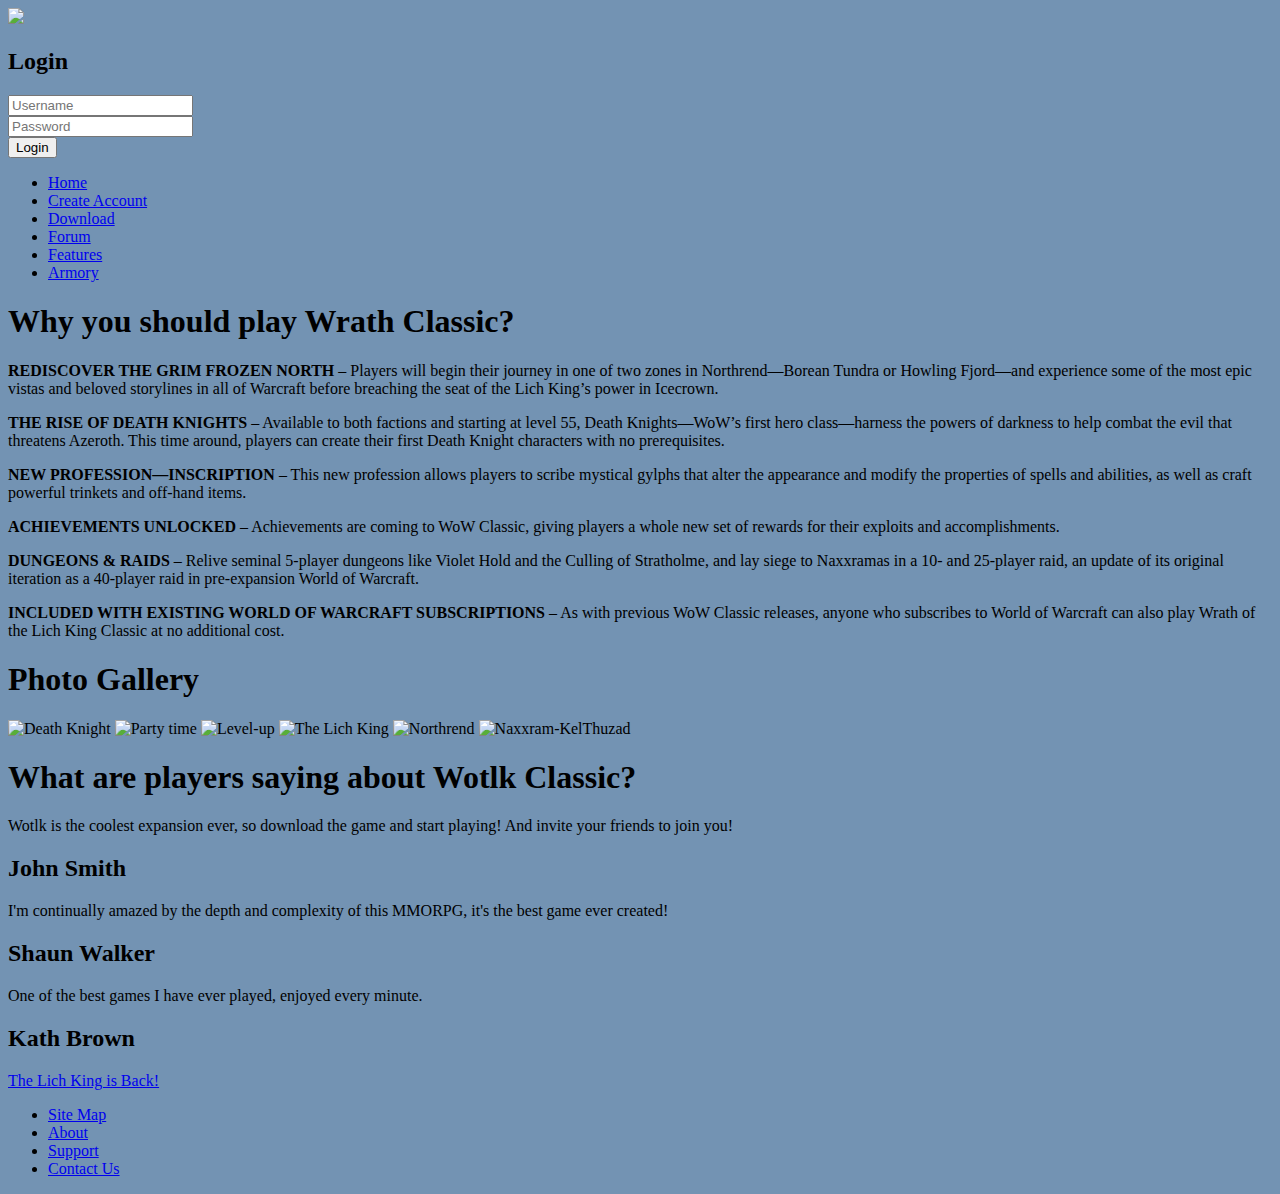
==== index.html @ 23a7def4 "index.html updated" ====
<!DOCTYPE html>
<html lang="en">
  <head>
    <meta charset="UTF-8" />
    <meta http-equiv="X-UA-Compatible" content="IE=edge" />
    <meta name="viewport" content="width=device-width, initial-scale=1.0" />
    <link rel="stylesheet" href="../TestProjectPage/CSS/normalize.css" />
    <link rel="stylesheet" href="../TestProjectPage/CSS/WebStyle.css" />
    <title>Wotlk Classic</title>
  </head>

  <body id="wotlk-body">
    <script src="script.js"></script>
    <header>
      <img src="../TestProjectPage/Images/wotlk.png" />

      <div class="login-container">
        <h2>Login</h2>
        <form id="login-form">
          <input type="text" id="username" placeholder="Username" required />
          <br />
          <input type="password" id="password" placeholder="Password" required />
          <br />
          <input type="submit" value="Login" />
        </form>
      </div>

      <div class="container">
        <nav>
          <ul>
            <li>
              <a
                href="../TestProjectPage/index.html"
                >Home</a
              >
            </li>
            <li id="red">
              <a href="../TestProjectPage/registration.html">Create Account</a>
            </li>
            <li>
              <a
                href="https://wowclassic.blizzard.com/en-gb/#getting-started"
                target="_blank"
                >Download</a
              >
            </li>
            <li>
              <a
                href="https://eu.forums.blizzard.com/en/wow/c/wow-classic/wrath-of-the-lich-king-classic-discussion/288"
                target="_blank"
                >Forum</a
              >
            </li>
            <li>
              <a
                href="https://wowclassic.blizzard.com/en-gb/#features"
                target="_blank"
                >Features</a
              >
            </li>
            <li><a href="https://ironforge.pro" target="_blank">Armory</a></li>
          </ul>
        </nav>
      </div>
    </header>
    <main>
      <div class="container">
        <h1>Why you should play Wrath Classic?</h1>
        <p>
          <b>REDISCOVER THE GRIM FROZEN NORTH</b> – Players will begin their
          journey in one of two zones in Northrend—Borean Tundra or Howling
          Fjord—and experience some of the most epic vistas and beloved
          storylines in all of Warcraft before breaching the seat of the Lich
          King’s power in Icecrown.
        </p>
        <p>
          <b>THE RISE OF DEATH KNIGHTS</b> – Available to both factions and
          starting at level 55, Death Knights—WoW’s first hero class—harness the
          powers of darkness to help combat the evil that threatens Azeroth.
          This time around, players can create their first Death Knight
          characters with no prerequisites.
        </p>
        <p>
          <b>NEW PROFESSION—INSCRIPTION</b> – This new profession allows players
          to scribe mystical gylphs that alter the appearance and modify the
          properties of spells and abilities, as well as craft powerful trinkets
          and off-hand items.
        </p>
        <p>
          <b>ACHIEVEMENTS UNLOCKED</b> – Achievements are coming to WoW Classic,
          giving players a whole new set of rewards for their exploits and
          accomplishments.
        </p>
        <p>
          <b>DUNGEONS & RAIDS</b> – Relive seminal 5-player dungeons like Violet
          Hold and the Culling of Stratholme, and lay siege to Naxxramas in a
          10- and 25-player raid, an update of its original iteration as a
          40-player raid in pre-expansion World of Warcraft.
        </p>
        <p>
          <b>INCLUDED WITH EXISTING WORLD OF WARCRAFT SUBSCRIPTIONS</b> – As
          with previous WoW Classic releases, anyone who subscribes to World of
          Warcraft can also play Wrath of the Lich King Classic at no additional
          cost.
        </p>

        <div class="photo">
          <h1>Photo Gallery</h1>
          <div class="image-grid">
            <img id="img1"src="../TestProjectPage/Images/deathknight.jpg"title="Death Knight"/>
            <img src="../TestProjectPage/Images/having fun.jpg" title="Party time" />
            <img src="../TestProjectPage/Images/leveling.jpg" title="Level-up" />
            <img src="../TestProjectPage/Images/lichking.jpg" title="The Lich King" />
            <img src="../TestProjectPage/Images/Northrend.jpg" title="Northrend" />
            <img src="../TestProjectPage/Images/kelas.jpg" title="Naxxram-KelThuzad" />
          </div>
        </div>
        <h1>What are players saying about Wotlk Classic?</h1>
        <div class="customerBox floatLeft">
          <p>
            Wotlk is the coolest expansion ever, so download the game and start
            playing! And invite your friends to join you!
          </p>
          <h2>John Smith</h2>
        </div>
      </div>
      <div class="customerBox floatRight">
        <p>
          I'm continually amazed by the depth and complexity of this MMORPG,
          it's the best game ever created!
        </p>
        <h2>Shaun Walker</h2>
      </div>
      <div class="customerBox Left">
        <p>One of the best games I have ever played, enjoyed every minute.</p>
        <h2>Kath Brown</h2>
      </div>

      <div class="clearFloat"></div>

      <div class="slide">
        <a
          href="https://static.wikia.nocookie.net/villains/images/7/7c/The_Lich_King.jpg/revision/latest?cb=20140816192611"
          target="_b
                "
          >The Lich King is Back!</a
        >
      </div>
    </main>
  </body>
  <footer>
    <div class="container">
      <ul>
        <li>
          <a href="https://www.blizzard.com/en-gb/site-map" target="_blank"
            >Site Map</a
          >
        </li>
        <li>
          <a
            href="https://www.blizzard.com/en-gb/company/about/"
            target="_blank"
            >About</a
          >
        </li>
        <li>
          <a href="https://eu.battle.net/support/en/" target="_blank"
            >Support</a
          >
        </li>
        <li>
          <a
            href="https://www.blizzard.com/en-gb/company/contact"
            target="_blank"
            >Contact Us</a
          >
        </li>
      </ul>
    </div>
  </footer>
</html>
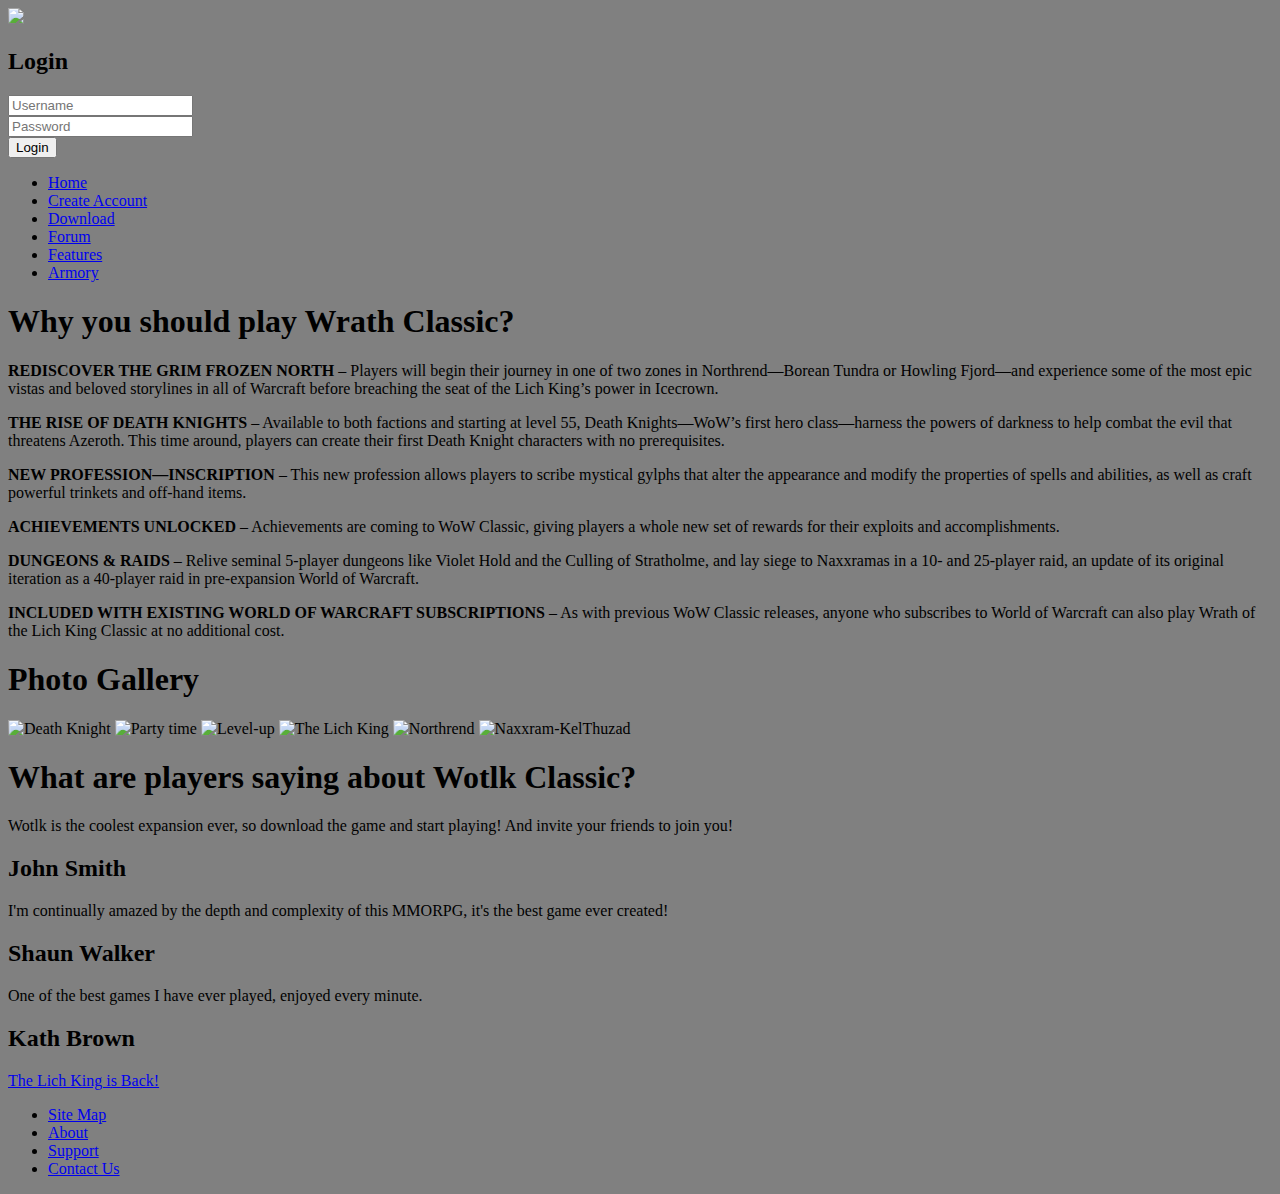
==== commit 7487cb10: "A few more updates" ====
--- a/index.html
+++ b/index.html
@@ -26,7 +26,7 @@
       </div>
 
       <div class="container">
-        <nav>
+        <nav id="index-nav">
           <ul>
             <li>
               <a
@@ -148,7 +148,7 @@
       </div>
     </main>
   </body>
-  <footer>
+  <footer id="index-footer">
     <div class="container">
       <ul>
         <li>
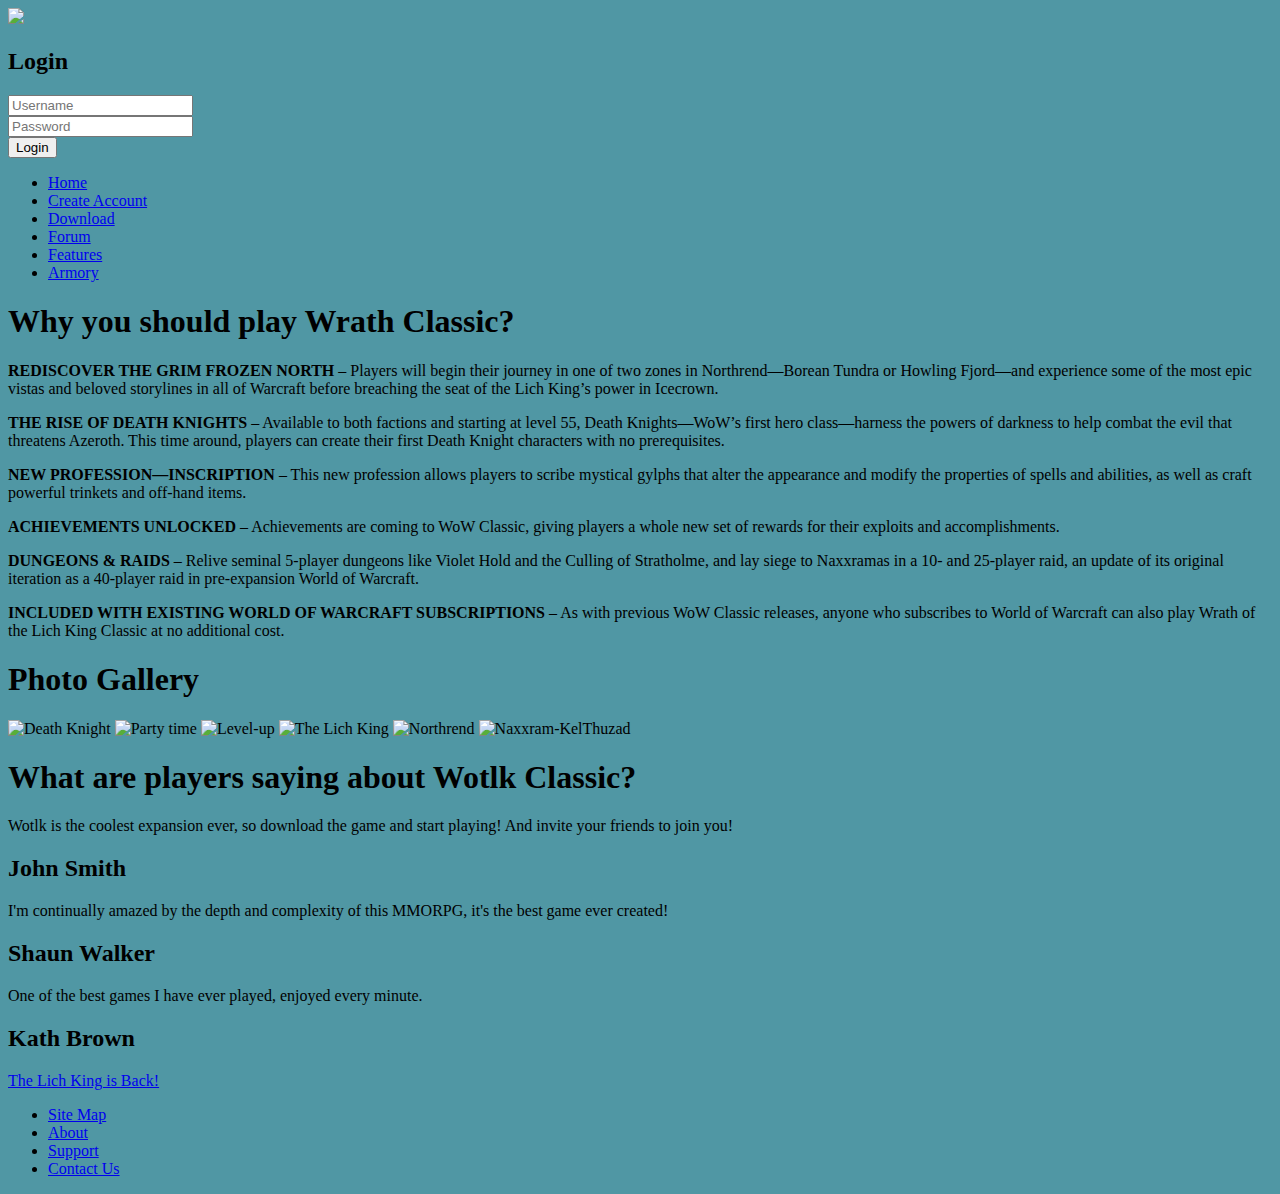
==== commit bbee3ccd: "Some changes" ====
--- a/index.html
+++ b/index.html
@@ -12,14 +12,21 @@
   <body id="wotlk-body">
     <script src="script.js"></script>
     <header>
-      <img src="../TestProjectPage/Images/wotlk.png" />
+      <div class="img-wotlk">
+        <img src="../TestProjectPage/Images/wotlk.png" />
+      </div>
 
       <div class="login-container">
         <h2>Login</h2>
         <form id="login-form">
           <input type="text" id="username" placeholder="Username" required />
           <br />
-          <input type="password" id="password" placeholder="Password" required />
+          <input
+            type="password"
+            id="password"
+            placeholder="Password"
+            required
+          />
           <br />
           <input type="submit" value="Login" />
         </form>
@@ -29,36 +36,33 @@
         <nav id="index-nav">
           <ul>
             <li>
-              <a
-                href="../TestProjectPage/index.html"
-                >Home</a
-              >
+              <a href="../TestProjectPage/index.html">Home</a>
             </li>
             <li id="red">
               <a href="../TestProjectPage/registration.html">Create Account</a>
             </li>
             <li>
               <a
-                href="https://wowclassic.blizzard.com/en-gb/#getting-started"
-                target="_blank"
+                href="#"
+
                 >Download</a
               >
             </li>
             <li>
               <a
-                href="https://eu.forums.blizzard.com/en/wow/c/wow-classic/wrath-of-the-lich-king-classic-discussion/288"
-                target="_blank"
+                href="#"
+
                 >Forum</a
               >
             </li>
             <li>
               <a
-                href="https://wowclassic.blizzard.com/en-gb/#features"
-                target="_blank"
+                href="#"
+
                 >Features</a
               >
             </li>
-            <li><a href="https://ironforge.pro" target="_blank">Armory</a></li>
+            <li><a href="#">Armory</a></li>
           </ul>
         </nav>
       </div>
@@ -104,17 +108,36 @@
           cost.
         </p>
 
-        <div class="photo">
+<div class="photo">
           <h1>Photo Gallery</h1>
           <div class="image-grid">
-            <img id="img1"src="../TestProjectPage/Images/deathknight.jpg"title="Death Knight"/>
-            <img src="../TestProjectPage/Images/having fun.jpg" title="Party time" />
-            <img src="../TestProjectPage/Images/leveling.jpg" title="Level-up" />
-            <img src="../TestProjectPage/Images/lichking.jpg" title="The Lich King" />
-            <img src="../TestProjectPage/Images/Northrend.jpg" title="Northrend" />
-            <img src="../TestProjectPage/Images/kelas.jpg" title="Naxxram-KelThuzad" />
+            <img
+              id="img1"
+              src="../TestProjectPage/Images/deathknight.jpg"
+              title="Death Knight"
+            />
+            <img id="img2"
+              src="../TestProjectPage/Images/having fun.jpg"
+              title="Party time"
+            />
+            <img
+              id="img3"
+              src="../TestProjectPage/Images/leveling.jpg"
+              title="Level-up"
+            />
+            <img id="img4"
+              src="../TestProjectPage/Images/lichking.jpg"
+              title="The Lich King"
+            />
+            <img id="img5"
+              src="../TestProjectPage/Images/Northrend.jpg"
+              title="Northrend"
+            />
+            <img id="img6"
+              src="../TestProjectPage/Images/kelas.jpg"
+              title="Naxxram-KelThuzad"
+            />
           </div>
-        </div>
         <h1>What are players saying about Wotlk Classic?</h1>
         <div class="customerBox floatLeft">
           <p>
@@ -152,26 +175,26 @@
     <div class="container">
       <ul>
         <li>
-          <a href="https://www.blizzard.com/en-gb/site-map" target="_blank"
+          <a href="#" 
             >Site Map</a
           >
         </li>
         <li>
           <a
-            href="https://www.blizzard.com/en-gb/company/about/"
-            target="_blank"
+            href="#"
+        
             >About</a
           >
         </li>
         <li>
-          <a href="https://eu.battle.net/support/en/" target="_blank"
+          <a href="#" 
             >Support</a
           >
         </li>
         <li>
           <a
-            href="https://www.blizzard.com/en-gb/company/contact"
-            target="_blank"
+            href="#"
+          
             >Contact Us</a
           >
         </li>
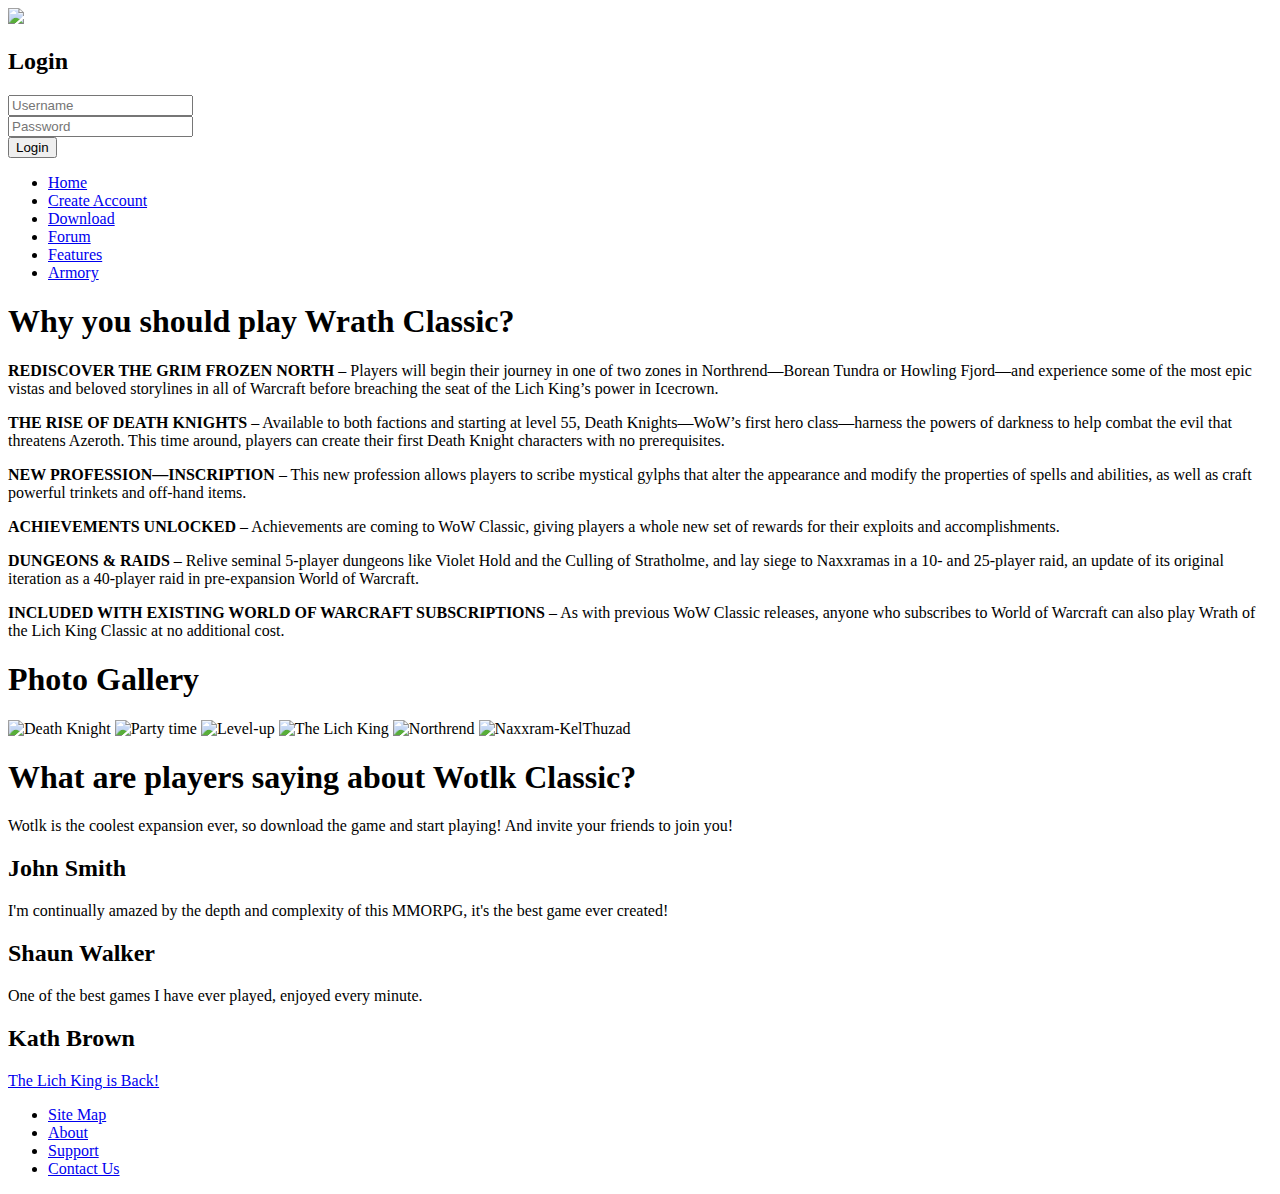
==== commit 253a2c14: "Some updates" ====
--- a/index.html
+++ b/index.html
@@ -19,14 +19,17 @@
       <div class="login-container">
         <h2>Login</h2>
         <form id="login-form">
-          <input type="text" id="username" placeholder="Username" required />
+          <input 
+            type="text" 
+            id="username" 
+            placeholder="Username" 
+            required />
           <br />
           <input
             type="password"
             id="password"
             placeholder="Password"
-            required
-          />
+            required />
           <br />
           <input type="submit" value="Login" />
         </form>
@@ -42,25 +45,13 @@
               <a href="../TestProjectPage/registration.html">Create Account</a>
             </li>
             <li>
-              <a
-                href="#"
-
-                >Download</a
-              >
+              <a href="#">Download</a>
             </li>
             <li>
-              <a
-                href="#"
-
-                >Forum</a
-              >
+              <a href="#">Forum</a>
             </li>
             <li>
-              <a
-                href="#"
-
-                >Features</a
-              >
+              <a href="#">Features</a>
             </li>
             <li><a href="#">Armory</a></li>
           </ul>
@@ -107,60 +98,66 @@
           Warcraft can also play Wrath of the Lich King Classic at no additional
           cost.
         </p>
-
-<div class="photo">
-          <h1>Photo Gallery</h1>
-          <div class="image-grid">
-            <img
-              id="img1"
-              src="../TestProjectPage/Images/deathknight.jpg"
-              title="Death Knight"
-            />
-            <img id="img2"
-              src="../TestProjectPage/Images/having fun.jpg"
-              title="Party time"
-            />
-            <img
-              id="img3"
-              src="../TestProjectPage/Images/leveling.jpg"
-              title="Level-up"
-            />
-            <img id="img4"
-              src="../TestProjectPage/Images/lichking.jpg"
-              title="The Lich King"
-            />
-            <img id="img5"
-              src="../TestProjectPage/Images/Northrend.jpg"
-              title="Northrend"
-            />
-            <img id="img6"
-              src="../TestProjectPage/Images/kelas.jpg"
-              title="Naxxram-KelThuzad"
-            />
+        <article>
+          <div class="photo">
+            <h1>Photo Gallery</h1>
+            <div class="image-grid">
+              <img
+                id="img1"
+                src="../TestProjectPage/Images/deathknight.jpg"
+                title="Death Knight"
+              />
+              <img
+                id="img2"
+                src="../TestProjectPage/Images/having fun.jpg"
+                title="Party time"
+              />
+              <img
+                id="img3"
+                src="../TestProjectPage/Images/leveling.jpg"
+                title="Level-up"
+              />
+              <img
+                id="img4"
+                src="../TestProjectPage/Images/lichking.jpg"
+                title="The Lich King"
+              />
+              <img
+                id="img5"
+                src="../TestProjectPage/Images/Northrend.jpg"
+                title="Northrend"
+              />
+              <img
+                id="img6"
+                src="../TestProjectPage/Images/kelas.jpg"
+                title="Naxxram-KelThuzad"
+              />
+            </div>
           </div>
-        <h1>What are players saying about Wotlk Classic?</h1>
-        <div class="customerBox floatLeft">
-          <p>
-            Wotlk is the coolest expansion ever, so download the game and start
-            playing! And invite your friends to join you!
-          </p>
-          <h2>John Smith</h2>
-        </div>
-      </div>
-      <div class="customerBox floatRight">
-        <p>
-          I'm continually amazed by the depth and complexity of this MMORPG,
-          it's the best game ever created!
-        </p>
-        <h2>Shaun Walker</h2>
-      </div>
-      <div class="customerBox Left">
-        <p>One of the best games I have ever played, enjoyed every minute.</p>
-        <h2>Kath Brown</h2>
-      </div>
-
-      <div class="clearFloat"></div>
-
+        </article>
+        <article>
+          <h1>What are players saying about Wotlk Classic?</h1>
+          <div class="customerBox floatLeft">
+            <p>
+              Wotlk is the coolest expansion ever, so download the game and start
+              playing! And invite your friends to join you!
+            </p>
+            <h2>John Smith</h2>
+          </div>
+          <div class="customerBox floatRight">
+            <p>
+              I'm continually amazed by the depth and complexity of this MMORPG,
+              it's the best game ever created!
+            </p>
+            <h2>Shaun Walker</h2>
+          </div>
+          <div class="customerBox Left">
+            <p>One of the best games I have ever played, enjoyed every minute.</p>
+            <h2>Kath Brown</h2>
+          </div>
+          <div class="clearFloat"></div>
+        </article>
+        
       <div class="slide">
         <a
           href="https://static.wikia.nocookie.net/villains/images/7/7c/The_Lich_King.jpg/revision/latest?cb=20140816192611"
@@ -175,28 +172,16 @@
     <div class="container">
       <ul>
         <li>
-          <a href="#" 
-            >Site Map</a
-          >
+          <a href="#">Site Map</a>
         </li>
         <li>
-          <a
-            href="#"
-        
-            >About</a
-          >
+          <a href="#">About</a>
         </li>
         <li>
-          <a href="#" 
-            >Support</a
-          >
+          <a href="#">Support</a>
         </li>
         <li>
-          <a
-            href="#"
-          
-            >Contact Us</a
-          >
+          <a href="#">Contact Us</a>
         </li>
       </ul>
     </div>
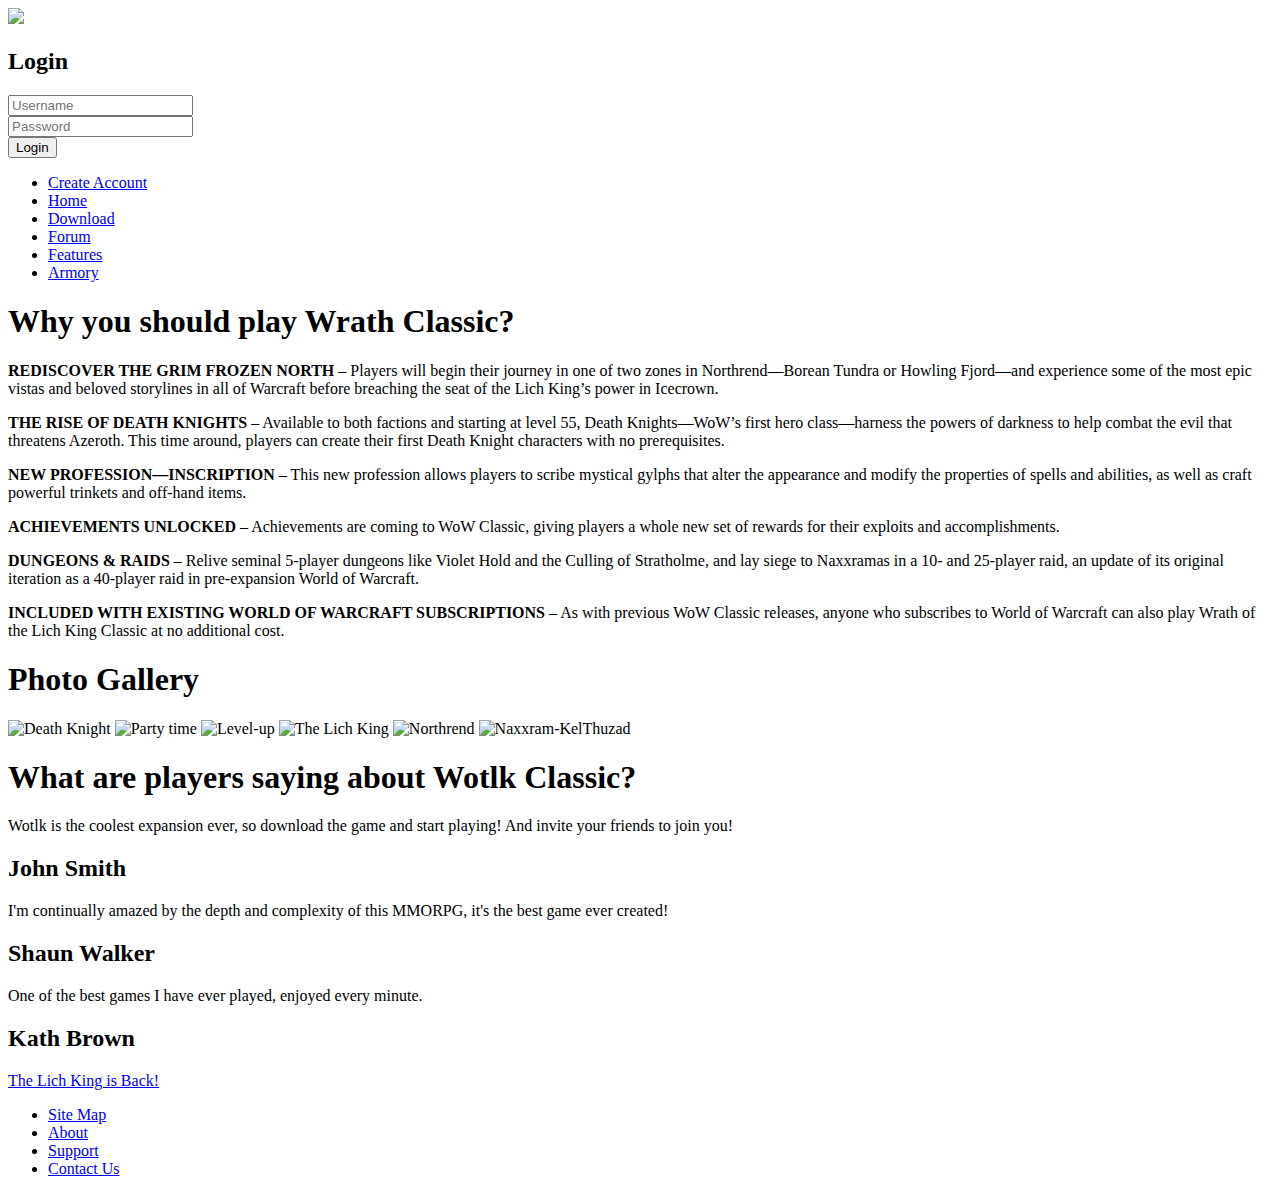
==== commit 4ef67ed8: "some changes" ====
--- a/index.html
+++ b/index.html
@@ -39,10 +39,10 @@
         <nav id="index-nav">
           <ul>
             <li>
+              <a class="left" href="../TestProjectPage/registration.html">Create Account</a>
+            </li>
+            <li>
               <a href="../TestProjectPage/index.html">Home</a>
-            </li>
-            <li id="red">
-              <a href="../TestProjectPage/registration.html">Create Account</a>
             </li>
             <li>
               <a href="#">Download</a>
@@ -56,7 +56,8 @@
             <li><a href="#">Armory</a></li>
           </ul>
         </nav>
-      </div>
+      </div>      
+
     </header>
     <main>
       <div class="container">
